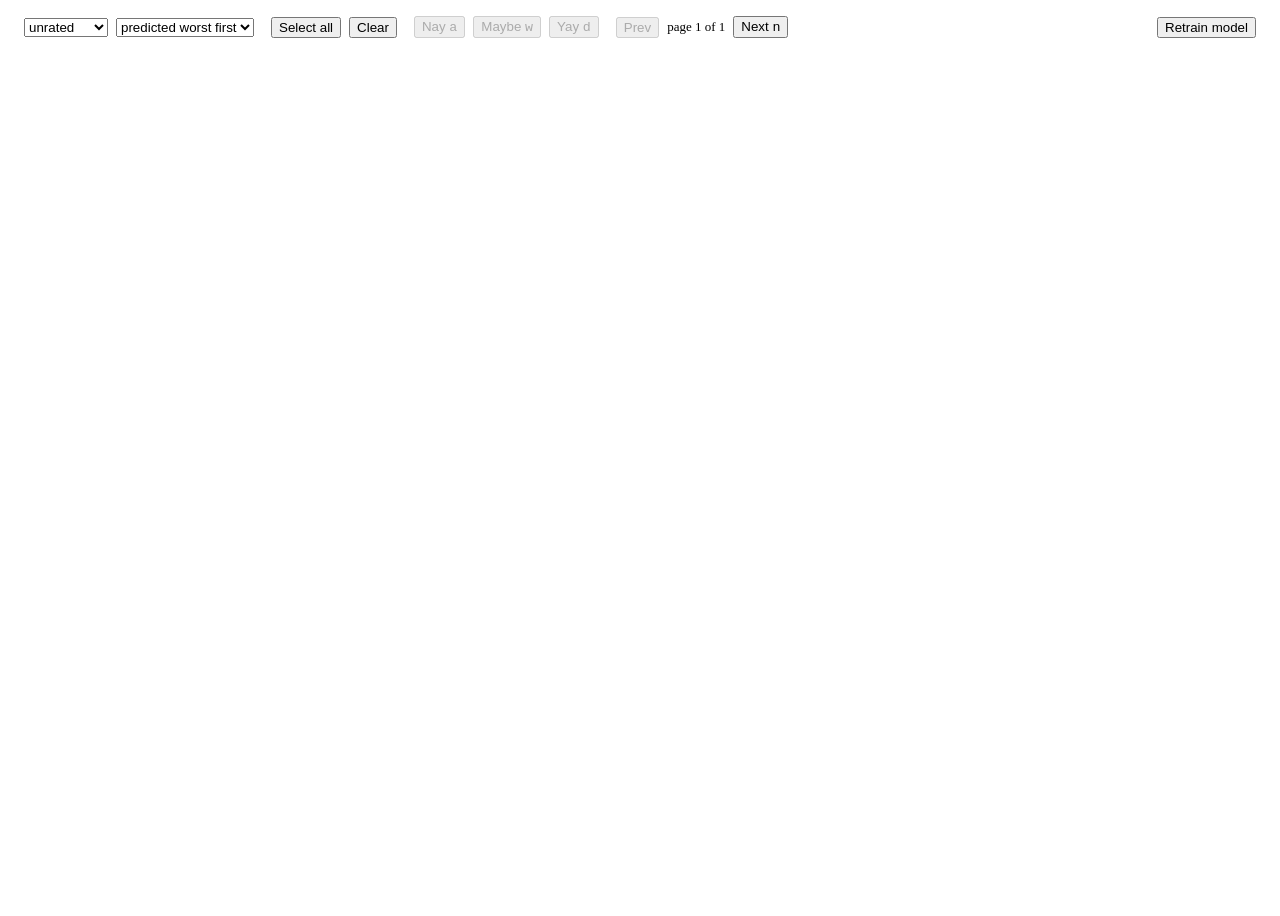
==== app/static/grid.html @ d5041bc7 "Click to enlarge grid and scan thumbnails (lightbox) Shared lightbox(entries, start) in app.js: full" ====
<!DOCTYPE html>
<html lang="en">
<head>
<meta charset="utf-8">
<title>Aesthetically — Grid</title>
<link rel="icon" href="data:image/svg+xml,%3Csvg xmlns='http://www.w3.org/2000/svg' viewBox='0 0 16 16'%3E%3Crect width='16' height='16' rx='4' fill='%235b8def'/%3E%3Ccircle cx='8' cy='8' r='3.5' fill='%2314151a'/%3E%3C/svg%3E">
<link rel="stylesheet" href="/static/app.css">
<style>
  body { height: 100vh; display: flex; flex-direction: column; }
  #top { display: flex; gap: 8px; align-items: center; padding: 8px 16px;
         background: var(--surface); flex-wrap: wrap; }
  .group { display: flex; gap: 8px; align-items: center; }
  .sep { width: 1px; height: 20px; background: var(--surface-3); flex: none; }
  #train-group { margin-left: auto; display: flex; gap: 8px; align-items: center; }
  #info { color: var(--text-dim); font-size: 12px; font-variant-numeric: tabular-nums; }
  #page-label { color: var(--text-dim); font-size: 13px; font-variant-numeric: tabular-nums;
                white-space: nowrap; }
  /* explicit row track: aspect-ratio-driven item heights are NOT reflected in
     implicit grid row sizing here (tracks collapsed and rows overlapped) —
     fixed rows + cover-cropped thumbs are robust at every viewport width */
  #grid { flex: 1; overflow-y: auto; display: grid; gap: 8px; padding: 8px;
          grid-template-columns: repeat(auto-fill, minmax(170px, 1fr));
          grid-auto-rows: 190px; align-content: start; }
  .cell { position: relative; height: 100%; border-radius: var(--radius-sm); overflow: hidden;
          cursor: pointer; outline: 3px solid transparent; background: #1a1c22; }
  .cell img { position: absolute; inset: 0; width: 100%; height: 100%;
              object-fit: cover; display: block; }
  .cell.sel { outline-color: var(--accent); }
  .cell .score { position: absolute; left: 4px; top: 4px; background: rgba(0,0,0,.65);
                 border-radius: var(--radius-sm); padding: 1px 6px; font-size: 12px;
                 font-variant-numeric: tabular-nums; }
  #grid .empty-state { grid-column: 1 / -1; }
</style>
</head>
<body>
  <div id="top">
    <div class="group">
      <select id="filter" aria-label="Which images">
        <option value="unrated">unrated</option>
        <option value="liked">liked</option>
        <option value="maybe">maybe</option>
        <option value="disliked">disliked</option>
        <option value="all">everything</option>
      </select>
      <select id="mode" aria-label="Sort order">
        <option value="worst">predicted worst first</option>
        <option value="best">predicted best first</option>
        <option value="uncertain">most uncertain first</option>
        <option value="newest">newest first</option>
        <option value="default">oldest first</option>
      </select>
    </div>
    <div class="sep" role="presentation"></div>
    <div class="group">
      <button class="btn" id="b-all">Select all</button>
      <button class="btn" id="b-none">Clear</button>
    </div>
    <div class="sep" role="presentation"></div>
    <div class="group">
      <button class="btn btn-nay" id="b-nay" disabled>Nay <kbd>a</kbd></button>
      <button class="btn btn-maybe" id="b-maybe" disabled>Maybe <kbd>w</kbd></button>
      <button class="btn btn-yay" id="b-yay" disabled>Yay <kbd>d</kbd></button>
    </div>
    <div class="sep" role="presentation"></div>
    <div class="group">
      <button class="btn" id="b-prev" aria-label="Previous page" disabled>Prev</button>
      <span id="page-label">page 1 of 1</span>
      <button class="btn" id="b-next" aria-label="Next page">Next <kbd>n</kbd></button>
    </div>
    <div class="sep" role="presentation"></div>
    <span id="info"></span>
    <div id="train-group">
      <span class="badge" id="train-badge" hidden></span>
      <button class="btn btn-primary" id="b-train">Retrain model</button>
    </div>
  </div>
  <div id="grid"></div>
<script src="/static/app.js"></script>
<script>
initNav('grid');
helpOverlay([
  ['a', 'Label selected images Nay'],
  ['w', 'Label selected images Maybe'],
  ['d', 'Label selected images Yay'],
  ['n', 'Next page'],
  ['?', 'Toggle this help'],
]);

const LIMIT = 60;
let sessionId = null, offset = 0, total = 0, items = [], selected = new Set();
const $ = id => document.getElementById(id);

async function load() {
  const data = await api(`/api/grid?mode=${$('mode').value}&filter=${$('filter').value}&limit=${LIMIT}&offset=${offset}`);
  items = data.items; total = data.total; selected.clear();
  const g = $('grid');
  g.textContent = '';
  if (!items.length) {
    const empty = document.createElement('div');
    empty.className = 'empty-state';
    const h = document.createElement('h2');
    h.textContent = 'Nothing unrated here';
    const p = document.createElement('p');
    p.textContent = 'Every image in this view has a label. Rate more images to keep teaching the model.';
    const cta = document.createElement('a');
    cta.className = 'btn btn-primary';
    cta.href = '/';
    cta.textContent = 'Go rate images';
    empty.append(h, p, cta);
    g.appendChild(empty);
  }
  for (const it of items) {
    const c = document.createElement('div');
    c.className = 'cell'; c.dataset.id = it.id;
    const img = document.createElement('img');
    img.loading = 'lazy';
    img.src = '/thumb/' + it.id;
    img.alt = 'image ' + it.id;
    c.appendChild(img);
    if (it.score != null) {
      const s = document.createElement('span');
      s.className = 'score';
      s.title = "model's predicted like-probability";
      s.textContent = it.score.toFixed(2);
      c.appendChild(s);
    }
    const zoom = document.createElement('button');
    zoom.className = 'cell-zoom';
    zoom.title = 'Enlarge'; zoom.setAttribute('aria-label', 'Enlarge image');
    zoom.innerHTML = ICONS.expand;
    zoom.addEventListener('click', (e) => {
      e.stopPropagation();                                 // don't toggle selection
      const entries = items.map(x => ({
        url: '/img/' + x.id,
        label: 'image ' + x.id + (x.score != null ? ' · score ' + x.score.toFixed(2) : ''),
      }));
      lightbox(entries, items.indexOf(it));
    });
    c.appendChild(zoom);
    c.addEventListener('click', () => {
      const id = it.id;
      selected.has(id) ? selected.delete(id) : selected.add(id);
      c.classList.toggle('sel'); updateInfo();
    });
    g.appendChild(c);
  }
  const page = Math.floor(offset / LIMIT) + 1;
  const pages = Math.max(1, Math.ceil(total / LIMIT));
  $('page-label').textContent = `page ${page} of ${pages}`;
  $('b-prev').disabled = offset <= 0;
  $('b-next').disabled = offset + LIMIT >= total;
  updateInfo();
}

function updateInfo() {
  const shown = items.length
    ? ` · showing ${offset + 1}–${offset + items.length}` : '';
  $('info').textContent = `${total.toLocaleString()} ${$('filter').value}${shown}` +
    (selected.size ? ` · selected: ${selected.size}` : '');
  const none = !selected.size;
  $('b-nay').disabled = none;
  $('b-maybe').disabled = none;
  $('b-yay').disabled = none;
}

async function bulk(value) {
  if (!selected.size) return;
  const n = selected.size;
  try {
    await api('/api/labels/bulk', {image_ids: [...selected], value, session_id: sessionId});
  } catch (e) { toast('Labeling failed: ' + e.message); return; }
  offset = 0;                                  // back to page 1 after bulk labeling
  toast(`Labeled ${n} image${n === 1 ? '' : 's'}`, {action: {label: 'Undo', onClick: async () => {
    try {
      for (let i = 0; i < n; i++) await api('/api/undo', {session_id: sessionId});
    } catch (e) { toast('Undo failed: ' + e.message); }
    load();
  }}});
  load();
}

function nextPage() { if (offset + LIMIT < total) { offset += LIMIT; load(); } }
function prevPage() { if (offset > 0) { offset = Math.max(0, offset - LIMIT); load(); } }

$('b-all').addEventListener('click', () => {
  selected = new Set(items.map(i => i.id));
  document.querySelectorAll('.cell').forEach(c => c.classList.add('sel'));
  updateInfo();
});
$('b-none').addEventListener('click', () => {
  selected.clear();
  document.querySelectorAll('.cell').forEach(c => c.classList.remove('sel'));
  updateInfo();
});
$('b-nay').addEventListener('click', () => bulk(0));
$('b-maybe').addEventListener('click', () => bulk(0.5));
$('b-yay').addEventListener('click', () => bulk(1));
$('b-next').addEventListener('click', nextPage);
$('b-prev').addEventListener('click', prevPage);
$('mode').addEventListener('change', () => { offset = 0; load(); });
$('filter').addEventListener('change', () => { offset = 0; load(); });

function setTrainBadge(kind, text) {
  const b = $('train-badge');
  b.className = 'badge' + (kind ? ' ' + kind : '');
  b.textContent = text;
  b.hidden = !text;
}

$('b-train').addEventListener('click', async () => {
  $('b-train').disabled = true;
  setTrainBadge('busy', 'Training…');
  try {
    const m = await api('/api/train_taste', {});
    const acc = m.val_accuracy != null ? Math.round(m.val_accuracy * 100) + '%' : 'n/a';
    const auc = m.val_auc != null ? Number(m.val_auc).toFixed(2) : 'n/a';
    setTrainBadge('ok', `${m.model} trained`);
    toast(`${m.model} trained — val accuracy ${acc}, AUC ${auc} ` +
          `(${m.val_n} held-out images in ${m.val_clusters} clusters)`);
    offset = 0; load();
  } catch (e) {
    setTrainBadge('fail', 'Training failed');
    toast('Training failed: ' + e.message);
  }
  $('b-train').disabled = false;
});

document.addEventListener('keydown', e => {
  if (helpOverlayOpen() || lightboxOpen()) return;
  if (e.key === 'a') bulk(0);          // bulk() no-ops when nothing is selected
  else if (e.key === 'w') bulk(0.5);
  else if (e.key === 'd') bulk(1);
  else if (e.key === 'n') nextPage();
});

(async () => {
  sessionId = (await api('/api/sessions', {name: 'grid'})).session_id;
  load();
})();
</script>
</body>
</html>
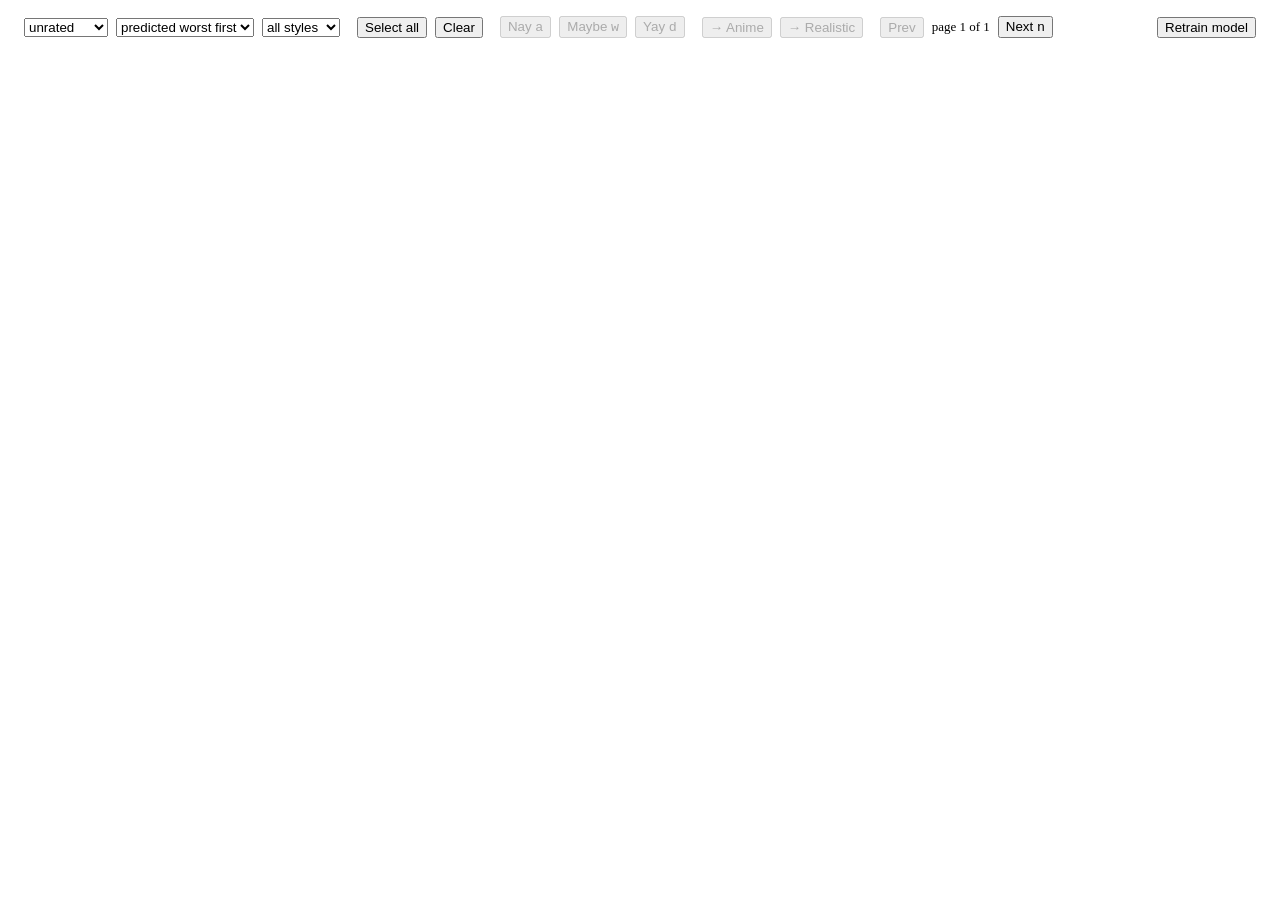
==== commit 760add23: "Style tagging (Option A, phase 1): tag, filter, correct Splits the mixed corpus along the anime↔real" ====
--- a/app/static/grid.html
+++ b/app/static/grid.html
@@ -49,6 +49,12 @@
         <option value="newest">newest first</option>
         <option value="default">oldest first</option>
       </select>
+      <select id="style" aria-label="Style" title="Filter by style">
+        <option value="">all styles</option>
+        <option value="anime">anime</option>
+        <option value="realistic">realistic</option>
+        <option value="untagged">untagged</option>
+      </select>
     </div>
     <div class="sep" role="presentation"></div>
     <div class="group">
@@ -60,6 +66,11 @@
       <button class="btn btn-nay" id="b-nay" disabled>Nay <kbd>a</kbd></button>
       <button class="btn btn-maybe" id="b-maybe" disabled>Maybe <kbd>w</kbd></button>
       <button class="btn btn-yay" id="b-yay" disabled>Yay <kbd>d</kbd></button>
+    </div>
+    <div class="sep" role="presentation"></div>
+    <div class="group" title="Set the style of selected images">
+      <button class="btn" id="b-anime" disabled>→ Anime</button>
+      <button class="btn" id="b-realistic" disabled>→ Realistic</button>
     </div>
     <div class="sep" role="presentation"></div>
     <div class="group">
@@ -91,7 +102,8 @@
 const $ = id => document.getElementById(id);
 
 async function load() {
-  const data = await api(`/api/grid?mode=${$('mode').value}&filter=${$('filter').value}&limit=${LIMIT}&offset=${offset}`);
+  const data = await api(`/api/grid?mode=${$('mode').value}&filter=${$('filter').value}` +
+    `&style=${$('style').value}&limit=${LIMIT}&offset=${offset}`);
   items = data.items; total = data.total; selected.clear();
   const g = $('grid');
   g.textContent = '';
@@ -158,9 +170,8 @@
   $('info').textContent = `${total.toLocaleString()} ${$('filter').value}${shown}` +
     (selected.size ? ` · selected: ${selected.size}` : '');
   const none = !selected.size;
-  $('b-nay').disabled = none;
-  $('b-maybe').disabled = none;
-  $('b-yay').disabled = none;
+  for (const id of ['b-nay', 'b-maybe', 'b-yay', 'b-anime', 'b-realistic'])
+    $(id).disabled = none;
 }
 
 async function bulk(value) {
@@ -179,6 +190,16 @@
   load();
 }
 
+async function setStyle(style) {
+  if (!selected.size) return;
+  const n = selected.size;
+  try {
+    await api('/api/styles/set', {image_ids: [...selected], style});
+    toast(`Set ${n} image${n === 1 ? '' : 's'} to ${style}`);
+  } catch (e) { toast('Set style failed: ' + e.message); return; }
+  load();
+}
+
 function nextPage() { if (offset + LIMIT < total) { offset += LIMIT; load(); } }
 function prevPage() { if (offset > 0) { offset = Math.max(0, offset - LIMIT); load(); } }
 
@@ -195,10 +216,13 @@
 $('b-nay').addEventListener('click', () => bulk(0));
 $('b-maybe').addEventListener('click', () => bulk(0.5));
 $('b-yay').addEventListener('click', () => bulk(1));
+$('b-anime').addEventListener('click', () => setStyle('anime'));
+$('b-realistic').addEventListener('click', () => setStyle('realistic'));
 $('b-next').addEventListener('click', nextPage);
 $('b-prev').addEventListener('click', prevPage);
 $('mode').addEventListener('change', () => { offset = 0; load(); });
 $('filter').addEventListener('change', () => { offset = 0; load(); });
+$('style').addEventListener('change', () => { offset = 0; load(); });
 
 function setTrainBadge(kind, text) {
   const b = $('train-badge');
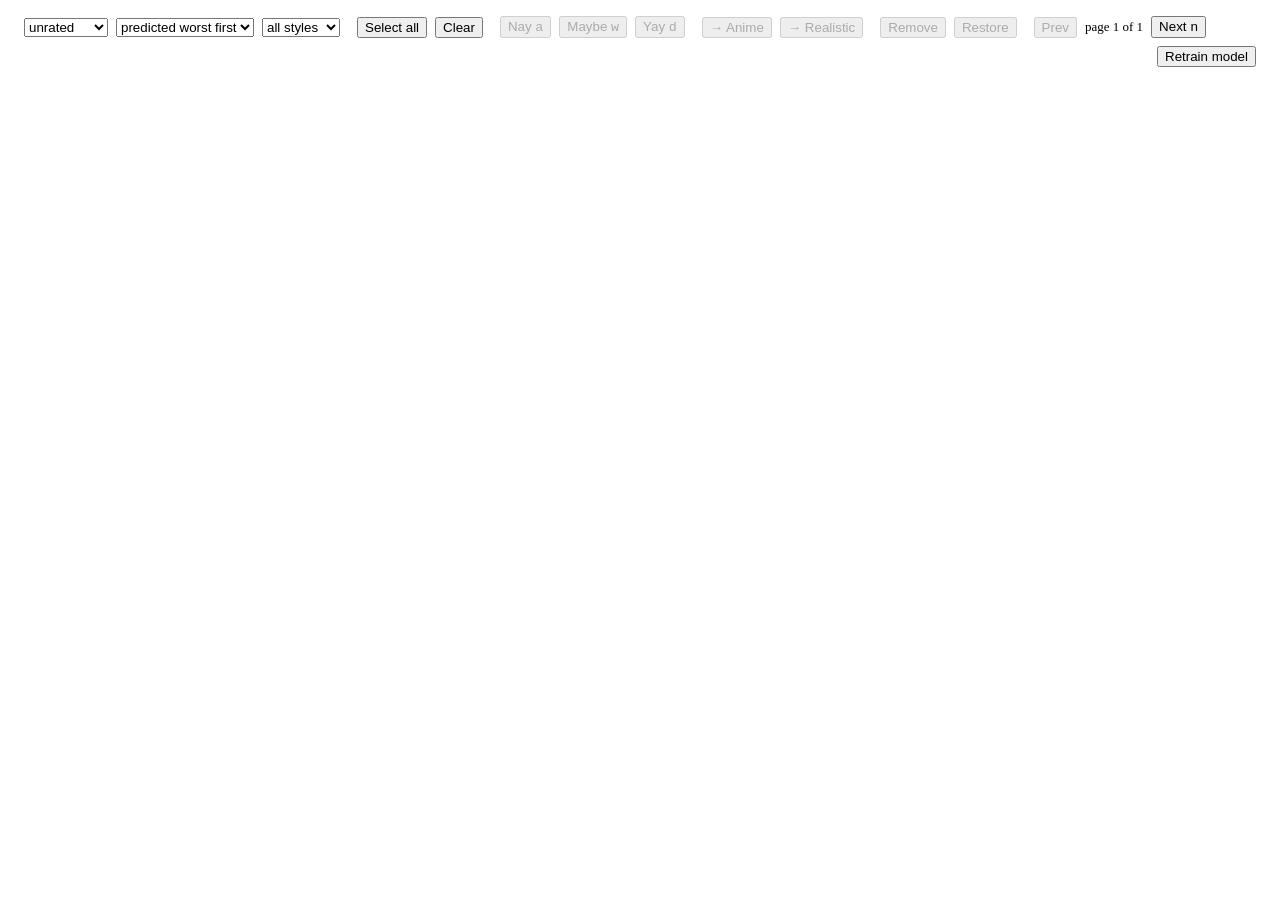
==== commit 1f44a776: "Bulk remove/restore images from the grid (and from training) Depth maps and other junk can now be re" ====
--- a/app/static/grid.html
+++ b/app/static/grid.html
@@ -40,6 +40,7 @@
         <option value="liked">liked</option>
         <option value="maybe">maybe</option>
         <option value="disliked">disliked</option>
+        <option value="removed">removed</option>
         <option value="all">everything</option>
       </select>
       <select id="mode" aria-label="Sort order">
@@ -71,6 +72,11 @@
     <div class="group" title="Set the style of selected images">
       <button class="btn" id="b-anime" disabled>→ Anime</button>
       <button class="btn" id="b-realistic" disabled>→ Realistic</button>
+    </div>
+    <div class="sep" role="presentation"></div>
+    <div class="group" title="Remove junk (depth maps, etc.) from the queue and training">
+      <button class="btn" id="b-remove" disabled>Remove</button>
+      <button class="btn" id="b-restore" disabled>Restore</button>
     </div>
     <div class="sep" role="presentation"></div>
     <div class="group">
@@ -170,7 +176,7 @@
   $('info').textContent = `${total.toLocaleString()} ${$('filter').value}${shown}` +
     (selected.size ? ` · selected: ${selected.size}` : '');
   const none = !selected.size;
-  for (const id of ['b-nay', 'b-maybe', 'b-yay', 'b-anime', 'b-realistic'])
+  for (const id of ['b-nay', 'b-maybe', 'b-yay', 'b-anime', 'b-realistic', 'b-remove', 'b-restore'])
     $(id).disabled = none;
 }
 
@@ -200,6 +206,29 @@
   load();
 }
 
+async function remove() {
+  if (!selected.size) return;
+  const ids = [...selected], n = ids.length;
+  try {
+    await api('/api/exclude/bulk', {image_ids: ids, session_id: sessionId});
+  } catch (e) { toast('Remove failed: ' + e.message); return; }
+  toast(`Removed ${n} image${n === 1 ? '' : 's'}`, {action: {label: 'Undo', onClick: async () => {
+    try { await api('/api/exclude/restore', {image_ids: ids}); } catch (e) { toast('Undo failed: ' + e.message); }
+    load();
+  }}});
+  load();
+}
+
+async function restore() {
+  if (!selected.size) return;
+  const n = selected.size;
+  try {
+    await api('/api/exclude/restore', {image_ids: [...selected]});
+    toast(`Restored ${n} image${n === 1 ? '' : 's'}`);
+  } catch (e) { toast('Restore failed: ' + e.message); return; }
+  load();
+}
+
 function nextPage() { if (offset + LIMIT < total) { offset += LIMIT; load(); } }
 function prevPage() { if (offset > 0) { offset = Math.max(0, offset - LIMIT); load(); } }
 
@@ -218,6 +247,8 @@
 $('b-yay').addEventListener('click', () => bulk(1));
 $('b-anime').addEventListener('click', () => setStyle('anime'));
 $('b-realistic').addEventListener('click', () => setStyle('realistic'));
+$('b-remove').addEventListener('click', remove);
+$('b-restore').addEventListener('click', restore);
 $('b-next').addEventListener('click', nextPage);
 $('b-prev').addEventListener('click', prevPage);
 $('mode').addEventListener('change', () => { offset = 0; load(); });
@@ -235,12 +266,14 @@
   $('b-train').disabled = true;
   setTrainBadge('busy', 'Training…');
   try {
-    const m = await api('/api/train_taste', {});
-    const acc = m.val_accuracy != null ? Math.round(m.val_accuracy * 100) + '%' : 'n/a';
-    const auc = m.val_auc != null ? Number(m.val_auc).toFixed(2) : 'n/a';
-    setTrainBadge('ok', `${m.model} trained`);
-    toast(`${m.model} trained — val accuracy ${acc}, AUC ${auc} ` +
-          `(${m.val_n} held-out images in ${m.val_clusters} clusters)`);
+    const r = await api('/api/train_taste', {});   // { anime: {...}, realistic: {...} }
+    const parts = [];
+    for (const [style, m] of Object.entries(r)) {
+      if (m.skipped) parts.push(`${style}: skipped`);
+      else parts.push(`${style}: ${Math.round(m.val_accuracy * 100)}% acc, ${Number(m.val_auc).toFixed(2)} AUC`);
+    }
+    setTrainBadge('ok', 'Models trained');
+    toast('Retrained — ' + parts.join('  ·  '));
     offset = 0; load();
   } catch (e) {
     setTrainBadge('fail', 'Training failed');
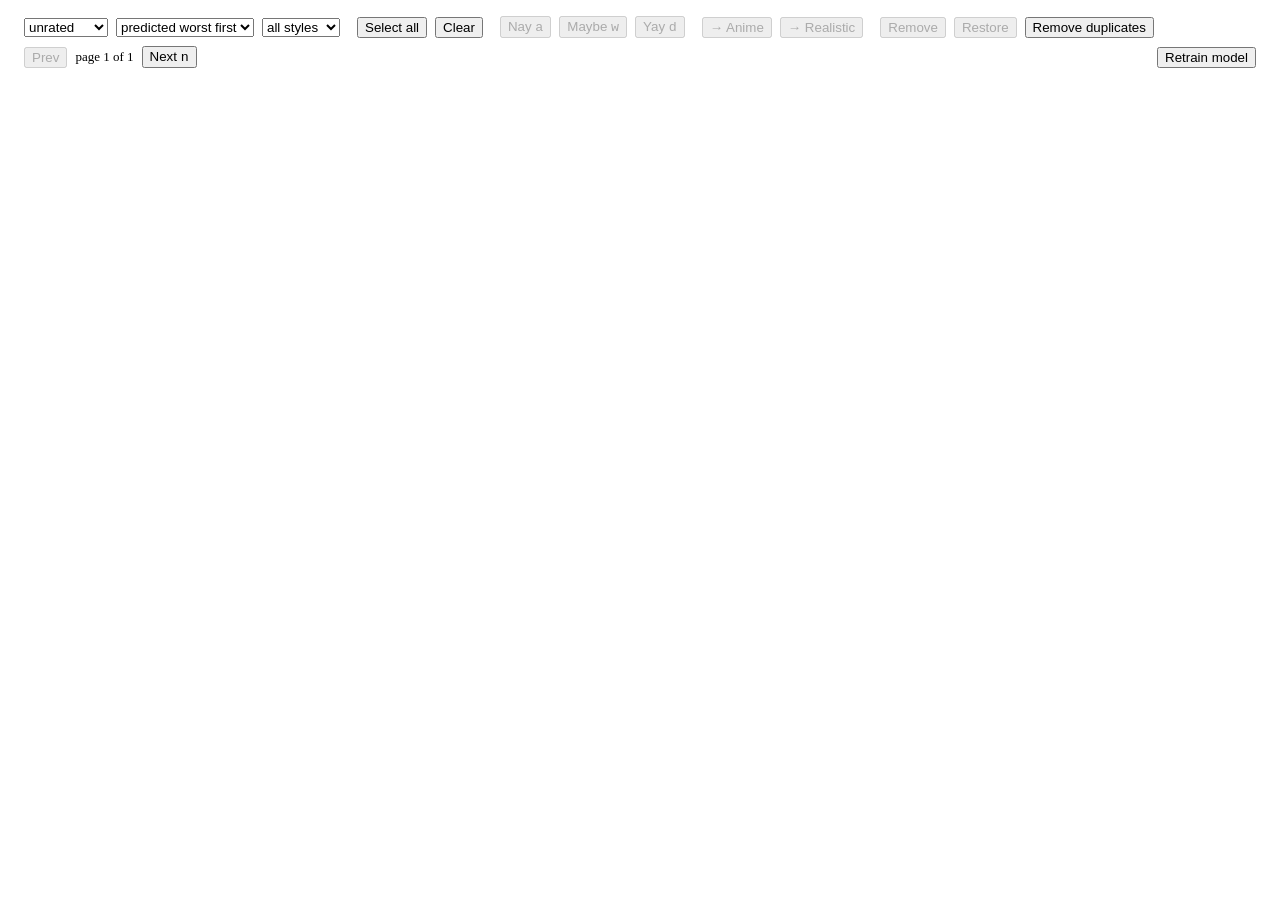
==== commit 0c46bba2: "Grid: "Remove duplicates" button (reversible phash dedupe) Adds a one-click action to find near-iden" ====
--- a/app/static/grid.html
+++ b/app/static/grid.html
@@ -77,6 +77,7 @@
     <div class="group" title="Remove junk (depth maps, etc.) from the queue and training">
       <button class="btn" id="b-remove" disabled>Remove</button>
       <button class="btn" id="b-restore" disabled>Restore</button>
+      <button class="btn" id="b-dedupe" title="Find near-identical images and remove all but one of each (reversible)">Remove duplicates</button>
     </div>
     <div class="sep" role="presentation"></div>
     <div class="group">
@@ -229,6 +230,36 @@
   load();
 }
 
+async function dedupe() {
+  const btn = $('b-dedupe'), orig = btn.textContent;
+  btn.disabled = true; btn.textContent = 'Scanning…';
+  try {
+    const { job_id } = await api('/api/dedupe', {});
+    let job;
+    do {
+      await new Promise(r => setTimeout(r, 1200));
+      job = await api(`/api/jobs/${job_id}`);
+      if (job.phase) btn.textContent = job.phase + '…';
+    } while (!['done', 'failed', 'cancelled'].includes(job.state));
+    if (job.state !== 'done') {
+      toast('Dedupe ' + job.state + (job.error ? ': ' + job.error : '')); return;
+    }
+    const r = job.result || {}, ids = r.removed_ids || [];
+    if (!r.removed) { toast('No duplicates found'); return; }
+    toast(`Removed ${r.removed} duplicate${r.removed === 1 ? '' : 's'} across ` +
+          `${r.groups} group${r.groups === 1 ? '' : 's'} — kept one of each`,
+      {action: {label: 'Undo', onClick: async () => {
+        try { await api('/api/exclude/restore', {image_ids: ids}); load(); }
+        catch (e) { toast('Undo failed: ' + e.message); }
+      }}});
+    load();
+  } catch (e) {
+    toast('Dedupe failed: ' + e.message);
+  } finally {
+    btn.disabled = false; btn.textContent = orig;
+  }
+}
+
 function nextPage() { if (offset + LIMIT < total) { offset += LIMIT; load(); } }
 function prevPage() { if (offset > 0) { offset = Math.max(0, offset - LIMIT); load(); } }
 
@@ -249,6 +280,7 @@
 $('b-realistic').addEventListener('click', () => setStyle('realistic'));
 $('b-remove').addEventListener('click', remove);
 $('b-restore').addEventListener('click', restore);
+$('b-dedupe').addEventListener('click', dedupe);
 $('b-next').addEventListener('click', nextPage);
 $('b-prev').addEventListener('click', prevPage);
 $('mode').addEventListener('change', () => { offset = 0; load(); });
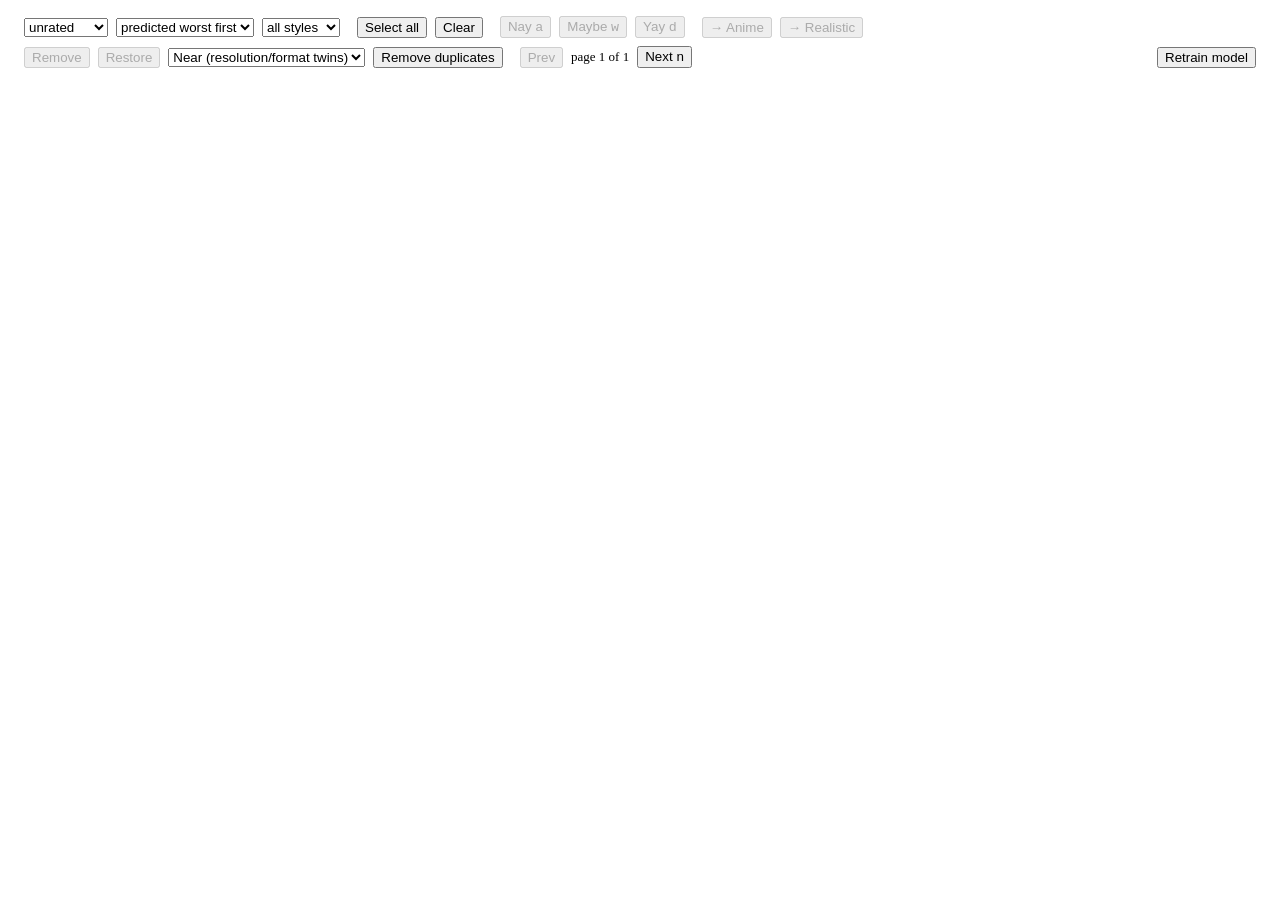
==== commit 2e1a8dd7: "Dedupe: match-sensitivity selector + robust keep-one logic Exact (phash distance 0) only catches byt" ====
--- a/app/static/grid.html
+++ b/app/static/grid.html
@@ -77,7 +77,14 @@
     <div class="group" title="Remove junk (depth maps, etc.) from the queue and training">
       <button class="btn" id="b-remove" disabled>Remove</button>
       <button class="btn" id="b-restore" disabled>Restore</button>
+      <select id="dedupe-level" aria-label="Duplicate match sensitivity"
+              title="How alike images must be to count as duplicates">
+        <option value="0">Exact</option>
+        <option value="5" selected>Near (resolution/format twins)</option>
+        <option value="8">Loose (very similar)</option>
+      </select>
       <button class="btn" id="b-dedupe" title="Find near-identical images and remove all but one of each (reversible)">Remove duplicates</button>
+      <span class="badge" id="dedupe-badge" hidden></span>
     </div>
     <div class="sep" role="presentation"></div>
     <div class="group">
@@ -230,30 +237,54 @@
   load();
 }
 
+function setDedupeBadge(kind, text) {
+  const b = $('dedupe-badge');
+  b.className = 'badge' + (kind ? ' ' + kind : '');
+  b.textContent = text;
+  b.hidden = !text;
+}
+
 async function dedupe() {
   const btn = $('b-dedupe'), orig = btn.textContent;
+  const plural = n => n === 1 ? '' : 's';
   btn.disabled = true; btn.textContent = 'Scanning…';
-  try {
-    const { job_id } = await api('/api/dedupe', {});
+  setDedupeBadge('busy', 'Scanning…');   // immediate feedback, persists until result
+  try {
+    const { job_id } = await api('/api/dedupe', {phash_dist: +$('dedupe-level').value});
     let job;
-    do {
-      await new Promise(r => setTimeout(r, 1200));
+    while (true) {                        // poll right away so fast runs still register
       job = await api(`/api/jobs/${job_id}`);
-      if (job.phase) btn.textContent = job.phase + '…';
-    } while (!['done', 'failed', 'cancelled'].includes(job.state));
+      if (['done', 'failed', 'cancelled'].includes(job.state)) break;
+      if (job.phase) {
+        const prog = job.total ? ` ${job.done}/${job.total}` : '';
+        setDedupeBadge('busy', job.phase + prog + '…');
+      }
+      await new Promise(r => setTimeout(r, 600));
+    }
     if (job.state !== 'done') {
-      toast('Dedupe ' + job.state + (job.error ? ': ' + job.error : '')); return;
+      setDedupeBadge('fail', 'Dedupe ' + job.state);
+      toast('Dedupe ' + job.state + (job.error ? ': ' + job.error : ''));
+      return;
     }
     const r = job.result || {}, ids = r.removed_ids || [];
-    if (!r.removed) { toast('No duplicates found'); return; }
-    toast(`Removed ${r.removed} duplicate${r.removed === 1 ? '' : 's'} across ` +
-          `${r.groups} group${r.groups === 1 ? '' : 's'} — kept one of each`,
-      {action: {label: 'Undo', onClick: async () => {
-        try { await api('/api/exclude/restore', {image_ids: ids}); load(); }
-        catch (e) { toast('Undo failed: ' + e.message); }
-      }}});
-    load();
+    if (r.removed) {
+      setDedupeBadge('ok', `Removed ${r.removed} (${r.groups} group${plural(r.groups)})`);
+      toast(`Removed ${r.removed} duplicate${plural(r.removed)} across ` +
+            `${r.groups} group${plural(r.groups)} — kept one of each`,
+        {action: {label: 'Undo', onClick: async () => {
+          try { await api('/api/exclude/restore', {image_ids: ids}); setDedupeBadge('', ''); load(); }
+          catch (e) { toast('Undo failed: ' + e.message); }
+        }}});
+      load();
+    } else if (r.groups) {               // groups exist but were already removed earlier
+      setDedupeBadge('ok', `No new dupes · ${r.groups} group${plural(r.groups)} already removed`);
+      toast(`No new duplicates — ${r.groups} group${plural(r.groups)} already de-duplicated`);
+    } else {
+      setDedupeBadge('', 'No duplicates found');
+      toast('No duplicates found');
+    }
   } catch (e) {
+    setDedupeBadge('fail', 'Failed');
     toast('Dedupe failed: ' + e.message);
   } finally {
     btn.disabled = false; btn.textContent = orig;
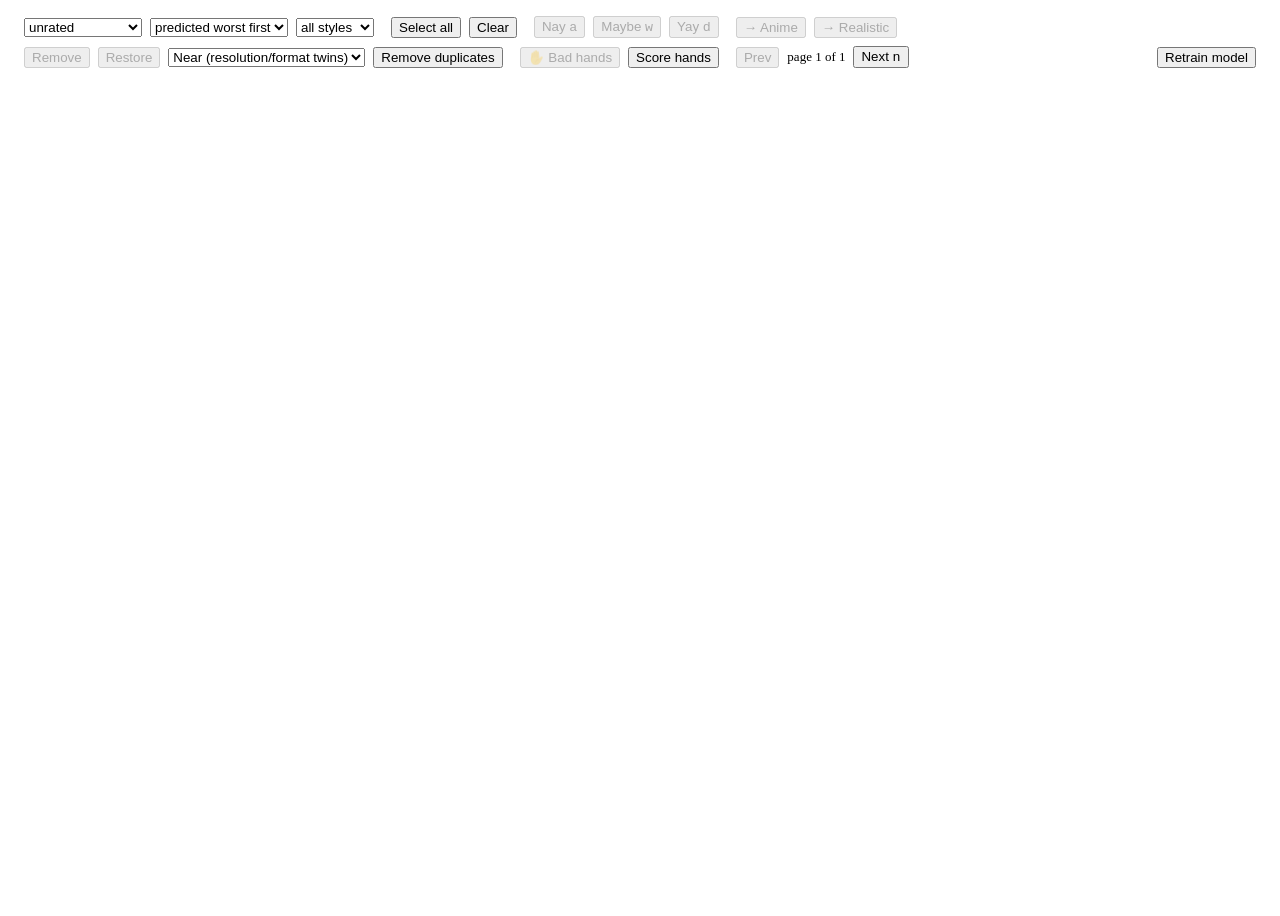
==== commit e7643f3c: "Anime hand-quality score: filter + sort in the Grid, trained from likes Adds a per-image "good hands" ====
--- a/app/static/grid.html
+++ b/app/static/grid.html
@@ -29,6 +29,10 @@
   .cell .score { position: absolute; left: 4px; top: 4px; background: rgba(0,0,0,.65);
                  border-radius: var(--radius-sm); padding: 1px 6px; font-size: 12px;
                  font-variant-numeric: tabular-nums; }
+  .cell .hand-score { position: absolute; right: 4px; top: 4px; background: rgba(0,0,0,.65);
+                 border-radius: var(--radius-sm); padding: 1px 5px; font-size: 12px;
+                 font-variant-numeric: tabular-nums; }
+  .cell .hand-score.bad { background: rgba(226,96,106,.85); color: #fff; }
   #grid .empty-state { grid-column: 1 / -1; }
 </style>
 </head>
@@ -41,12 +45,14 @@
         <option value="maybe">maybe</option>
         <option value="disliked">disliked</option>
         <option value="removed">removed</option>
+        <option value="bad_hands">likely bad hands</option>
         <option value="all">everything</option>
       </select>
       <select id="mode" aria-label="Sort order">
         <option value="worst">predicted worst first</option>
         <option value="best">predicted best first</option>
         <option value="uncertain">most uncertain first</option>
+        <option value="worst_hands">worst hands first</option>
         <option value="newest">newest first</option>
         <option value="default">oldest first</option>
       </select>
@@ -85,6 +91,12 @@
       </select>
       <button class="btn" id="b-dedupe" title="Find near-identical images and remove all but one of each (reversible)">Remove duplicates</button>
       <span class="badge" id="dedupe-badge" hidden></span>
+    </div>
+    <div class="sep" role="presentation"></div>
+    <div class="group" title="Anime hand quality — good hands come free from your likes; mark the bad ones to teach it">
+      <button class="btn btn-nay" id="b-badhands" disabled title="Mark selected as having bad hands (training negatives)">✋ Bad hands</button>
+      <button class="btn" id="b-scorehands" title="(Re)train the hand model from your likes + marks, then score your anime">Score hands</button>
+      <span class="badge" id="hands-badge" hidden></span>
     </div>
     <div class="sep" role="presentation"></div>
     <div class="group">
@@ -150,6 +162,14 @@
       s.textContent = it.score.toFixed(2);
       c.appendChild(s);
     }
+    if (it.hand != null) {
+      const h = document.createElement('span');
+      h.className = 'hand-score';
+      h.title = 'predicted hand quality (low = likely bad hands)';
+      h.textContent = '✋' + it.hand.toFixed(2);
+      if (it.hand < 0.5) h.classList.add('bad');
+      c.appendChild(h);
+    }
     const zoom = document.createElement('button');
     zoom.className = 'cell-zoom';
     zoom.title = 'Enlarge'; zoom.setAttribute('aria-label', 'Enlarge image');
@@ -184,7 +204,7 @@
   $('info').textContent = `${total.toLocaleString()} ${$('filter').value}${shown}` +
     (selected.size ? ` · selected: ${selected.size}` : '');
   const none = !selected.size;
-  for (const id of ['b-nay', 'b-maybe', 'b-yay', 'b-anime', 'b-realistic', 'b-remove', 'b-restore'])
+  for (const id of ['b-nay', 'b-maybe', 'b-yay', 'b-anime', 'b-realistic', 'b-remove', 'b-restore', 'b-badhands'])
     $(id).disabled = none;
 }
 
@@ -289,6 +309,57 @@
   } finally {
     btn.disabled = false; btn.textContent = orig;
   }
+}
+
+function setHandsBadge(kind, text) {
+  const b = $('hands-badge');
+  b.className = 'badge' + (kind ? ' ' + kind : '');
+  b.textContent = text; b.hidden = !text;
+}
+
+async function markBadHands() {
+  if (!selected.size) return;
+  const ids = [...selected], n = ids.length;
+  try { await api('/api/hands/mark', {image_ids: ids, bad: true}); }
+  catch (e) { toast('Mark failed: ' + e.message); return; }
+  toast(`Marked ${n} image${n === 1 ? '' : 's'} as bad hands — they'll train the model`,
+    {action: {label: 'Undo', onClick: async () => {
+      try { await api('/api/hands/mark', {image_ids: ids, bad: false}); } catch (e) {}
+    }}});
+}
+
+async function pollHandsJob(jobId, label) {
+  while (true) {
+    const job = await api(`/api/jobs/${jobId}`);
+    if (['done', 'failed', 'cancelled'].includes(job.state)) return job;
+    const prog = job.total ? ` ${job.done}/${job.total}` : '';
+    setHandsBadge('busy', `${label}${prog}…`);
+    await new Promise(r => setTimeout(r, 1500));
+  }
+}
+
+async function scoreHands() {
+  const btn = $('b-scorehands'); btn.disabled = true;
+  setHandsBadge('busy', 'training…');
+  try {
+    const t = await api('/api/hands/train', {});
+    const tj = await pollHandsJob(t.job_id, 'training');
+    if (tj.state !== 'done') {
+      setHandsBadge('fail', 'train ' + tj.state);
+      toast('Hand train ' + tj.state + (tj.error ? ': ' + tj.error : '')); return;
+    }
+    const auc = tj.result ? tj.result.val_auc : '?';
+    setHandsBadge('busy', `scoring (AUC ${auc})…`);
+    const s = await api('/api/hands/score', {});
+    const sj = await pollHandsJob(s.job_id, 'scoring');
+    if (sj.state !== 'done') { setHandsBadge('fail', 'score ' + sj.state); toast('Hand score ' + sj.state); return; }
+    const r = sj.result || {};
+    setHandsBadge('ok', `scored ${r.scored} · AUC ${auc}`);
+    toast(`Hand model AUC ${auc} · scored ${r.scored} anime images. Sort by "worst hands first".`);
+    load();
+  } catch (e) {
+    setHandsBadge('fail', 'failed'); toast('Hand scoring failed: ' + e.message);
+  } finally { btn.disabled = false; }
 }
 
 function nextPage() { if (offset + LIMIT < total) { offset += LIMIT; load(); } }
@@ -312,6 +383,8 @@
 $('b-remove').addEventListener('click', remove);
 $('b-restore').addEventListener('click', restore);
 $('b-dedupe').addEventListener('click', dedupe);
+$('b-badhands').addEventListener('click', markBadHands);
+$('b-scorehands').addEventListener('click', scoreHands);
 $('b-next').addEventListener('click', nextPage);
 $('b-prev').addEventListener('click', prevPage);
 $('mode').addEventListener('change', () => { offset = 0; load(); });
